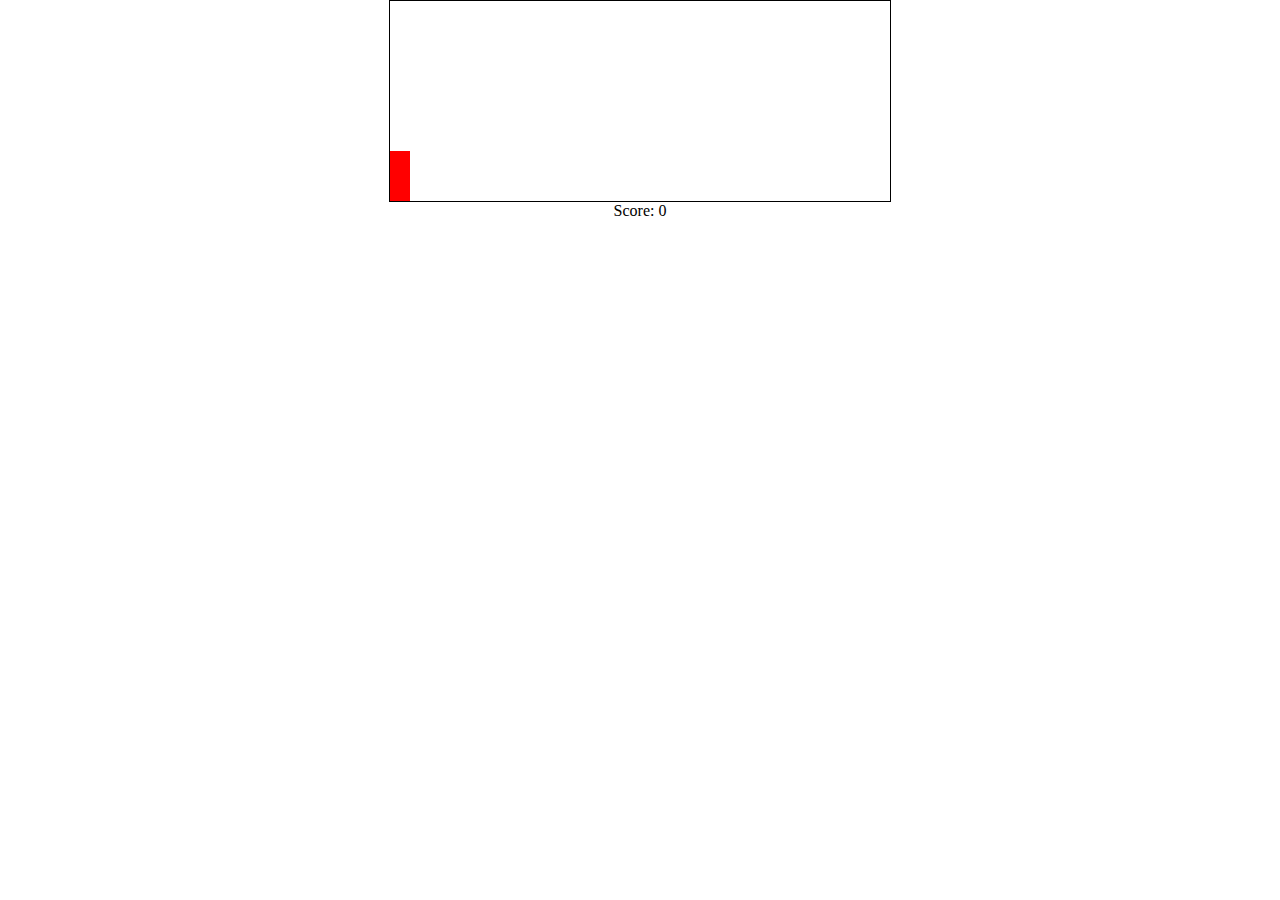
==== Game/index.html @ 368fc4ef "add Easteregg" ====
<!DOCTYPE html>
<html lang="en" onclick="jump()">
<head>
    <meta charset="UTF-8">
    <title>Jump Game</title>
    <link rel="stylesheet" href="style.css">
</head>
<body>
    <div class="game">
        <div id="character"></div>
        <div id="block"></div>
    </div>
    <p>Score: <span id="scoreSpan"></span></p>
</body>
<script src="script.js"></script>
</html>
---- Game/style.css ----
*{
    padding: 0;
    margin: 0;
    overflow-x: hidden;
}
.game{
    width: 500px;
    height: 200px;
    border: 1px solid black;
    margin: auto;
}
#character{
    width: 20px;
    height: 50px;
    background-color: red;
    position:relative;
    top: 150px;
}
.animate{
    animation: jump 0.3s linear;
}
@keyframes jump{
    0%{top: 150px;}
    30%{top: 100px;}
    70%{top: 100px;}
    100%{top: 150px;}
}

#block{
    background-color: blue;
    width: 20px;
    height: 20px;
    position: relative;
    top: 130px;
    left: 500px;
    animation: block 1s infinite linear;
}
@keyframes block{
    0%{left: 500px}
    100%{left: -20px}
}
p{
    text-align: center;
}
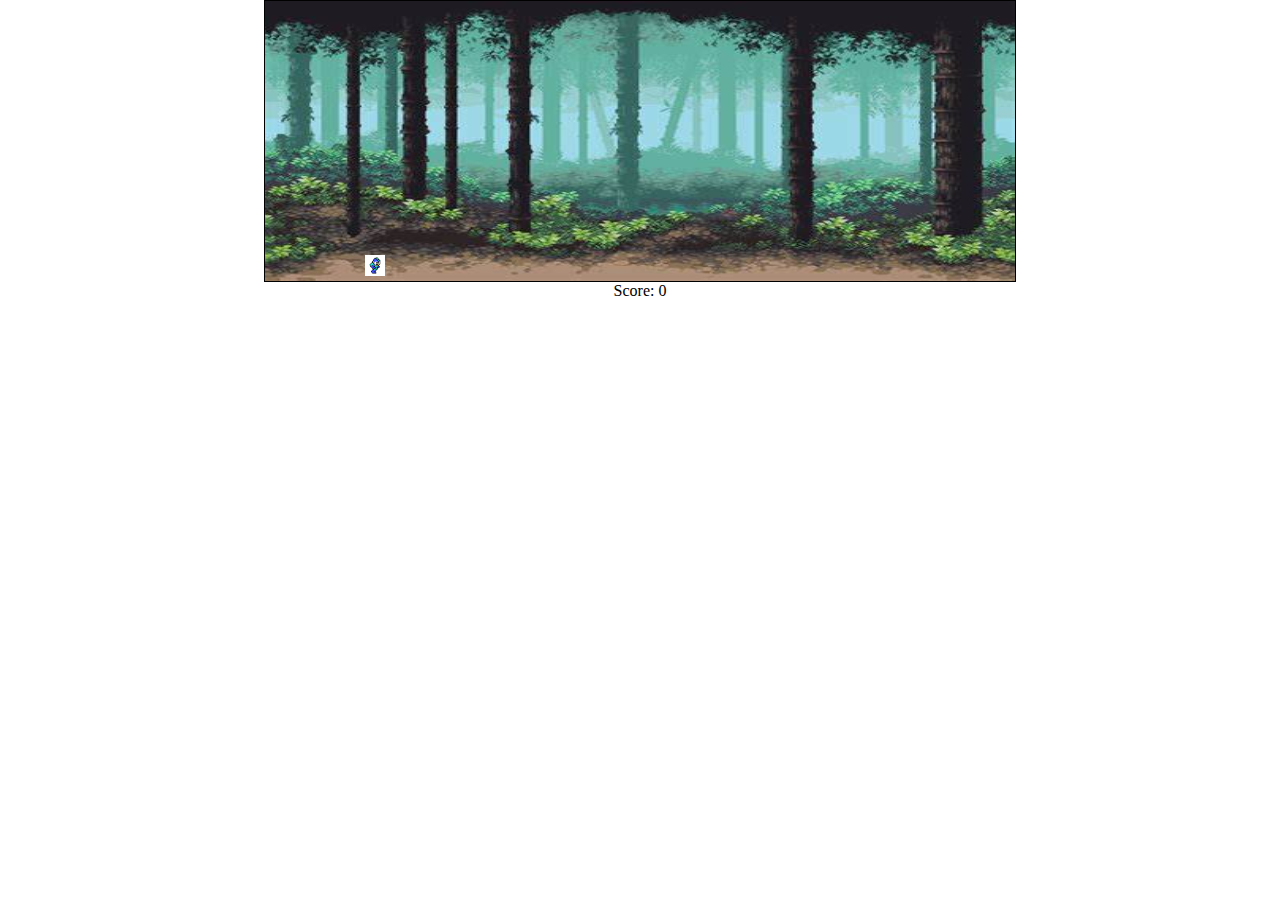
==== commit 67a2e5ad: "zwischenstandt" ====
--- a/Game/index.html
+++ b/Game/index.html
@@ -1,5 +1,5 @@
 <!DOCTYPE html>
-<html lang="en" onclick="jump()">
+<html lang="en" onkeypress="jump()">
 <head>
     <meta charset="UTF-8">
     <title>Jump Game</title>
@@ -9,6 +9,7 @@
     <div class="game">
         <div id="character"></div>
         <div id="block"></div>
+        <div id="hintergrund"></div>
     </div>
     <p>Score: <span id="scoreSpan"></span></p>
 </body>
--- a/Game/style.css
+++ b/Game/style.css
@@ -4,17 +4,37 @@
     overflow-x: hidden;
 }
 .game{
-    width: 500px;
-    height: 200px;
+    width: 750px;
+    height: 280px;
     border: 1px solid black;
     margin: auto;
+}
+#hintergrund{
+    background-image:url("../assets/img/hintergrun-game-unendlich.jpg");
+    background-size: 750px 280px;
+    background-repeat: repeat-x;
+    width: 2250px;
+    height: 280px;
+    position: relative;
+    top: -85px;
+    left: 0px;
+    animation: hintergrund 1.50s infinite linear;
+}
+@keyframes hintergrund{
+    0%{left: 0px}
+    100%{left: -750px}
 }
 #character{
     width: 20px;
     height: 50px;
-    background-color: red;
+    background-image:url("../assets/img/charackter-laufen-game-2.gif");
+    background-size: 20px;
+    background-repeat: no-repeat;
+    background-position: 0px 28px;
     position:relative;
-    top: 150px;
+    top: 226px;
+    left: 100px;
+    z-index: 10;
 }
 .animate{
     animation: jump 0.3s linear;
@@ -27,16 +47,20 @@
 }
 
 #block{
-    background-color: blue;
-    width: 20px;
-    height: 20px;
+    background-image:url("../assets/img/stein-game.png");
+    background-size: 50px;
+    background-repeat: no-repeat;
+    background-position: -3px 2px;
+    width: 40px;
+    height: 35px;
     position: relative;
-    top: 130px;
-    left: 500px;
-    animation: block 1s infinite linear;
+    top: 194px;
+    left: 750px;
+    animation: block 1.575s infinite linear;
+    z-index: 10;
 }
 @keyframes block{
-    0%{left: 500px}
+    0%{left: 770px}
     100%{left: -20px}
 }
 p{
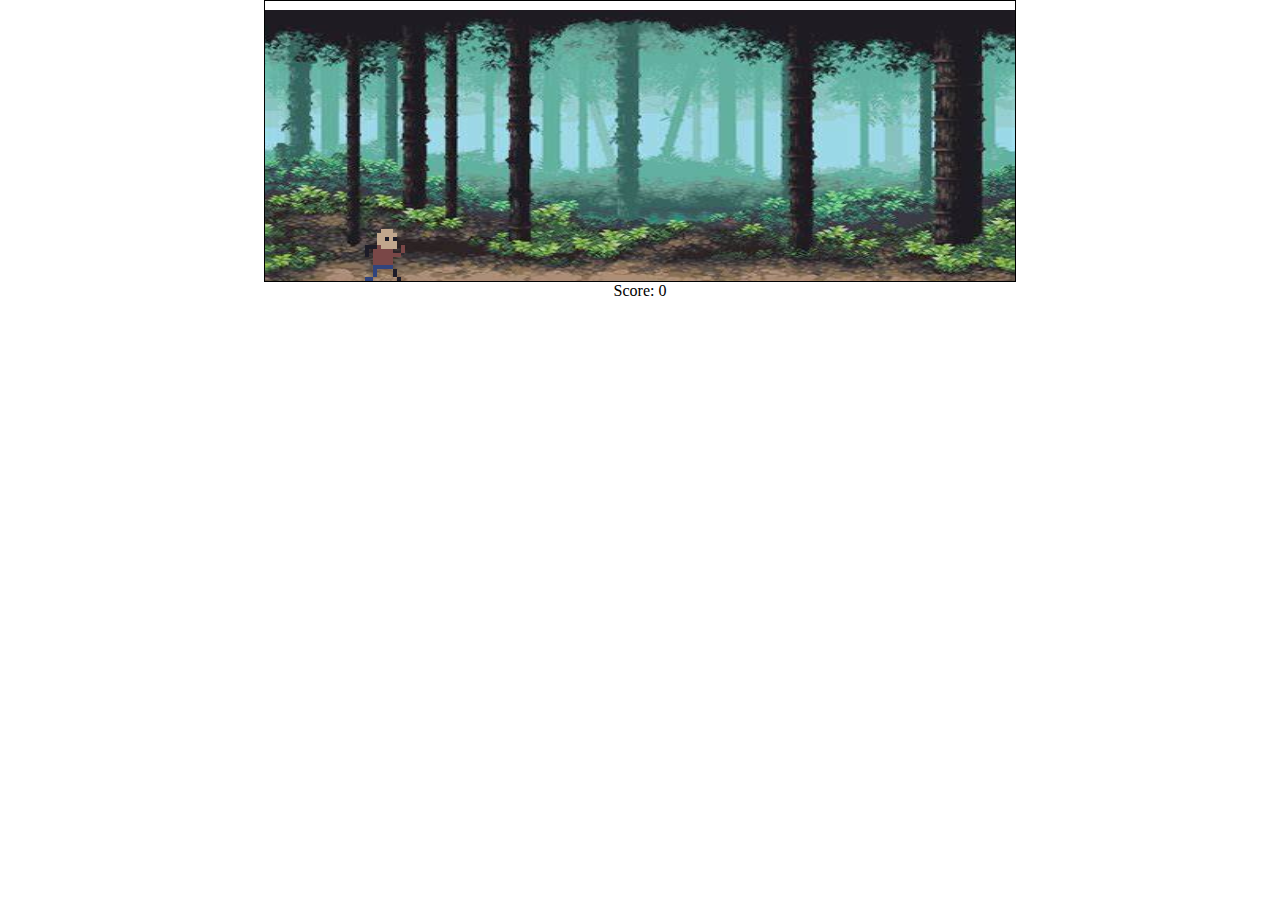
==== commit fc7f009d: "er laeuft und springt" ====
--- a/Game/index.html
+++ b/Game/index.html
@@ -7,7 +7,7 @@
 </head>
 <body>
     <div class="game">
-        <div id="character"></div>
+        <div id="character" class="run"></div>
         <div id="block"></div>
         <div id="hintergrund"></div>
     </div>
--- a/Game/style.css
+++ b/Game/style.css
@@ -16,7 +16,7 @@
     width: 2250px;
     height: 280px;
     position: relative;
-    top: -85px;
+    top: -90px;
     left: 0px;
     animation: hintergrund 1.50s infinite linear;
 }
@@ -25,18 +25,25 @@
     100%{left: -750px}
 }
 #character{
-    width: 20px;
-    height: 50px;
-    background-image:url("../assets/img/charackter-laufen-game-2.gif");
-    background-size: 20px;
+    background-image:url("../assets/img/charackter-game-sprite.png");
     background-repeat: no-repeat;
-    background-position: 0px 28px;
     position:relative;
-    top: 226px;
+    top: 228px;
     left: 100px;
     z-index: 10;
+    width:41px; 
+    height:64px;
 }
-.animate{
+
+.run{
+    animation: run 0.6s infinite steps(7), linear;
+}
+@keyframes run{
+    0%{ background-position:0px 0px;} 
+    100%{ background-position:-448px 0px;} 
+}
+
+.jump{
     animation: jump 0.3s linear;
 }
 @keyframes jump{
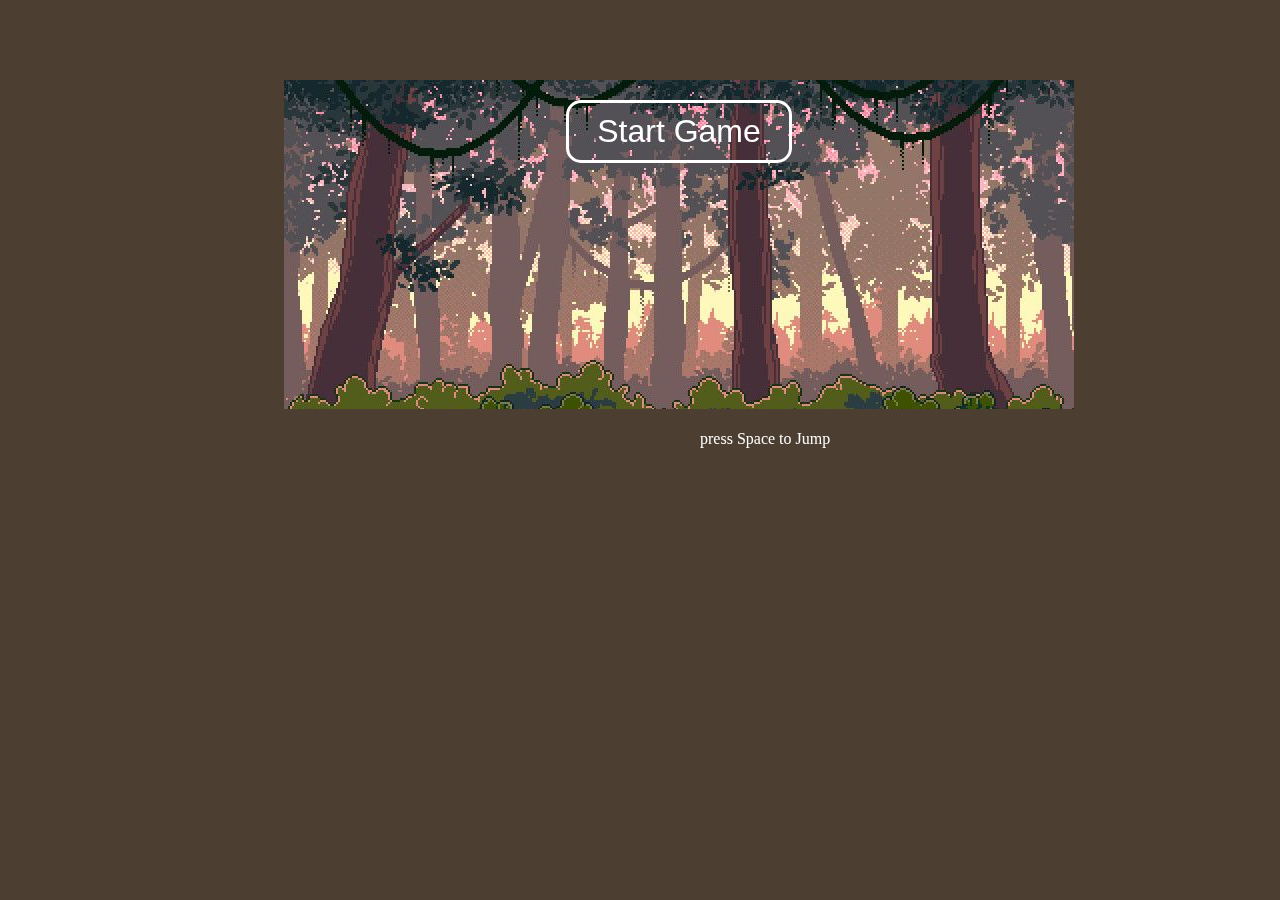
==== commit 8b198e22: "spiel verschoenert" ====
--- a/Game/index.html
+++ b/Game/index.html
@@ -3,15 +3,24 @@
 <head>
     <meta charset="UTF-8">
     <title>Jump Game</title>
-    <link rel="stylesheet" href="style.css">
+    <link rel="stylesheet" href="style.css"> 
 </head>
 <body>
-    <div class="game">
+    <div id="game" style="display:none">
         <div id="character" class="run"></div>
         <div id="block"></div>
-        <div id="hintergrund"></div>
+        <div id="hintergrund"></div> 
     </div>
-    <p>Score: <span id="scoreSpan"></span></p>
+    <div id="anleitung"> press Space to Jump </div>
+    <div id="score" style="display:block">Score: <span id="scoreSpan"></span></div>
+    <div id="start" style="display:block">
+        <a href="#" onclick="startGame()">Start Game</a>
+    </div>
+    <div id="game-over" style="display:none">
+        <h1>Game Over</h1>
+        <a href="#" onclick="startGame()">Start Game</a>
+        <div id="hund"></div>
+    </div>
 </body>
 <script src="script.js"></script>
 </html>--- a/Game/style.css
+++ b/Game/style.css
@@ -1,24 +1,29 @@
 *{
     padding: 0;
     margin: 0;
-    overflow-x: hidden;
+    overflow: hidden;
 }
-.game{
-    width: 750px;
-    height: 280px;
+#game{
+    width: 808px;
+    height: 276px;
     border: 1px solid black;
     margin: auto;
+    position: fixed;
+    top: 20%;
+    left: 30%
+    
 }
 #hintergrund{
     background-image:url("../assets/img/hintergrun-game-unendlich.jpg");
-    background-size: 750px 280px;
+    background-size: 750px 289px;
     background-repeat: repeat-x;
     width: 2250px;
-    height: 280px;
+    height: 289px;
     position: relative;
-    top: -90px;
-    left: 0px;
+    top: -36%;
+    left: 30%;
     animation: hintergrund 1.50s infinite linear;
+    overflow: hidden;
 }
 @keyframes hintergrund{
     0%{left: 0px}
@@ -28,7 +33,7 @@
     background-image:url("../assets/img/charackter-game-sprite.png");
     background-repeat: no-repeat;
     position:relative;
-    top: 228px;
+    top: 212px;
     left: 100px;
     z-index: 10;
     width:41px; 
@@ -61,7 +66,7 @@
     width: 40px;
     height: 35px;
     position: relative;
-    top: 194px;
+    top: 177px;
     left: 750px;
     animation: block 1.575s infinite linear;
     z-index: 10;
@@ -72,4 +77,67 @@
 }
 p{
     text-align: center;
+}
+
+body {
+    color: #ffffff;
+    background-color:#241505d1;
+    
+}
+
+#start, #game-over {
+    font-family:Arial, Helvetica, sans-serif;
+    color: #ffffff;
+    padding: 20px;
+    position: fixed;
+    top:20%;
+    left:30%;
+    margin-top: -100px;
+    margin-left: -100px;
+    height:289px;
+    width:750px;
+    text-align: center;
+    background-image:url(../assets/img/bild-homescreen.jpg);
+}
+
+#start a, #game-over a {
+    border: 3px solid #ffffff;
+    color: #ffffff;
+    text-decoration: none;
+    padding: 10px;
+    border-radius: 15px;
+    cursor: pointer;
+    display: block;
+    width: 200px;
+    text-align: center;
+    font-size:2em;
+    display: inline-block;
+}
+
+#start a:hover, #game-over a:hover 
+{ background-color: #ffffff; color: #446704; }
+
+#score {
+    display: block;
+    position: fixed;
+    z-index: 10;
+    top: 430px;
+    left: 555px;
+}
+#hund {
+    position: fixed;
+    top: 300px;
+    left: 90px;
+    height: 300px;
+    width: 300px;
+    background-image:url(../assets/img/dlf.pt-sad-dog-png-4689791.png);
+    z-index: 15;
+    background-size: 300px;
+}
+#anleitung {
+    display: block;
+    position: fixed;
+    z-index: 15;
+    top: 430px;
+    left: 700px;
 }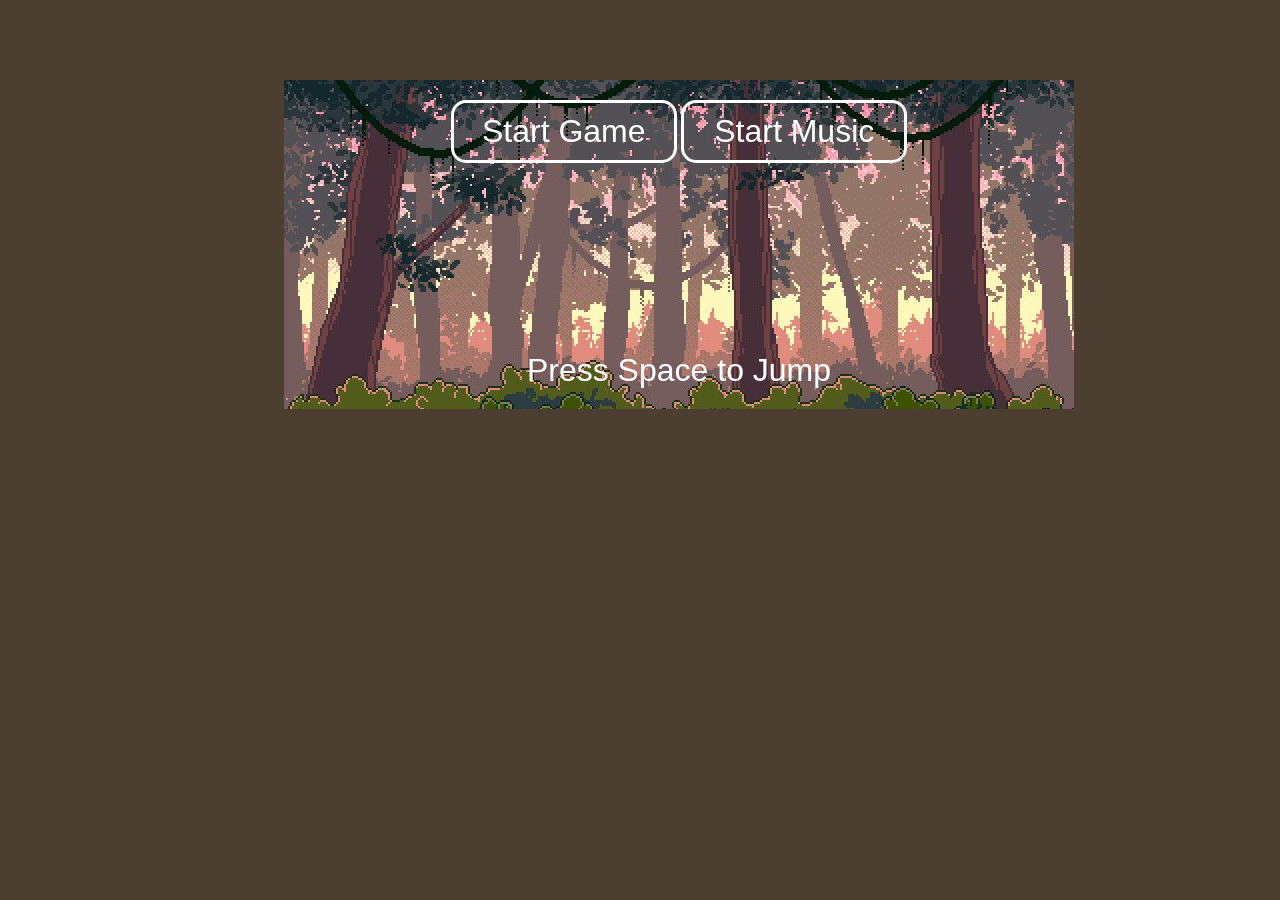
==== commit bca6cad0: "game geupgradet" ====
--- a/Game/index.html
+++ b/Game/index.html
@@ -11,10 +11,14 @@
         <div id="block"></div>
         <div id="hintergrund"></div> 
     </div>
-    <div id="anleitung"> press Space to Jump </div>
+    <div id="anleitung" style="display:block"> press Space to Jump </div>
     <div id="score" style="display:block">Score: <span id="scoreSpan"></span></div>
     <div id="start" style="display:block">
         <a href="#" onclick="startGame()">Start Game</a>
+        <a href="#" onclick="startscreensound()">Start Music</a>
+        <div id="startanleitung">
+            <a>Press Space to Jump</a>
+        </div>
     </div>
     <div id="game-over" style="display:none">
         <h1>Game Over</h1>
--- a/Game/style.css
+++ b/Game/style.css
@@ -2,6 +2,7 @@
     padding: 0;
     margin: 0;
     overflow: hidden;
+    font-family:Arial, Helvetica, sans-serif;
 }
 #game{
     width: 808px;
@@ -86,7 +87,6 @@
 }
 
 #start, #game-over {
-    font-family:Arial, Helvetica, sans-serif;
     color: #ffffff;
     padding: 20px;
     position: fixed;
@@ -135,9 +135,31 @@
     background-size: 300px;
 }
 #anleitung {
-    display: block;
+    margin:auto;
+    z-index: 15;
+    top: 65%;
+    left: 30%;
+    color: #ffffff;
+    text-decoration: none;
+    padding: 10px;
+    cursor: pointer;
+    text-align: center;
+    font-size:2em;
+    width: 788px;
     position: fixed;
-    z-index: 15;
-    top: 430px;
-    left: 700px;
+    border: 3px solid #ffffff;
+    border-radius: 15px;
+    font-size:2em;
+}
+#startanleitung{
+    margin-top: 175px;
+}
+#startanleitung a {
+    width: 400px;
+    border: none;
+}
+#startanleitung a:hover 
+{
+    background-color: transparent; 
+    color: white; 
 }